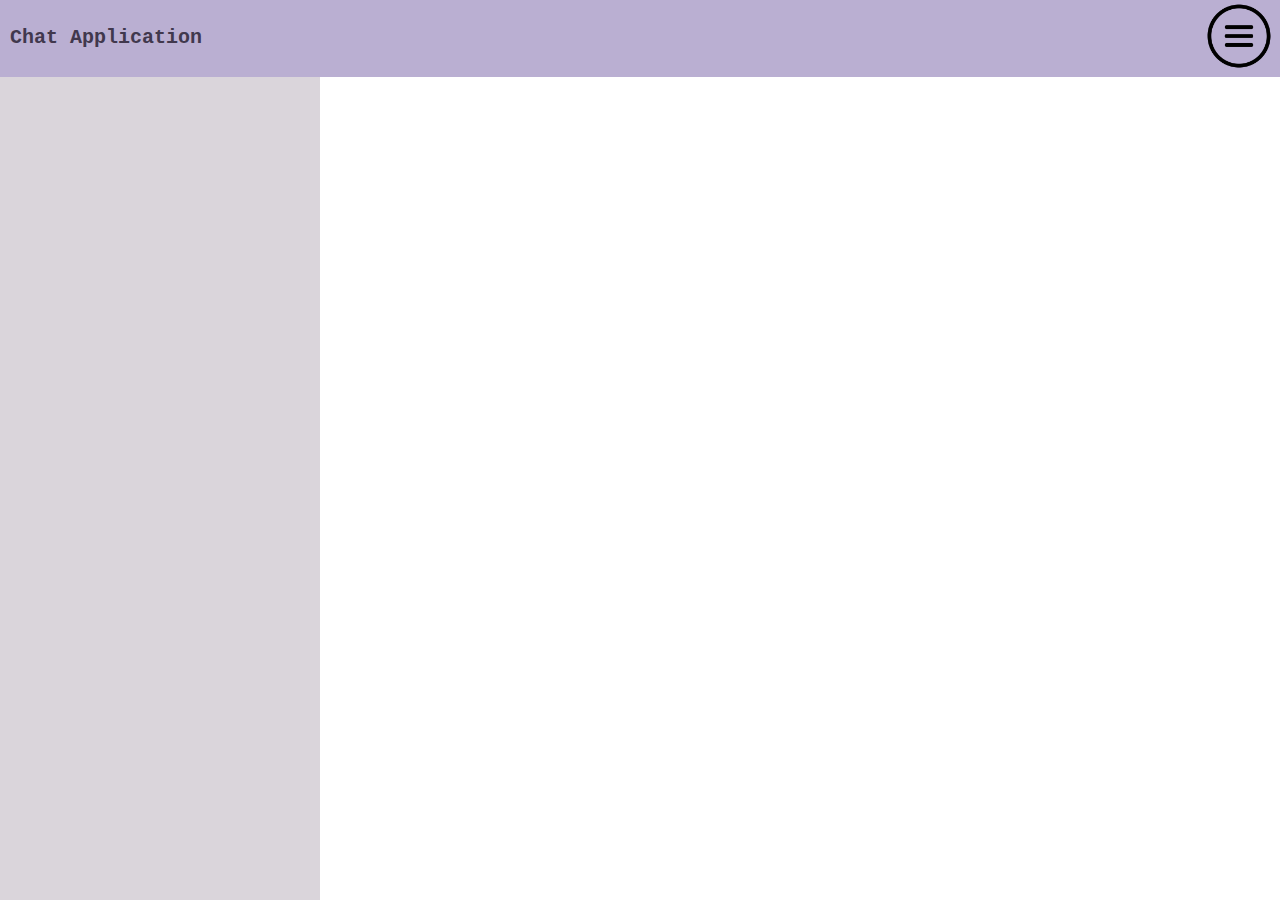
==== html/index.html @ 604b8c9a "organization and sprint submission stuff" ====
<!DOCTYPE html>
<html lang="en">
<head>
    <meta charset="UTF-8">
    <meta name="viewport" content="width=device-width, initial-scale=1.0">
    <title>Document</title>
    <link rel="stylesheet" href="style.css">
</head>
<body>
    
    <!-- Header -->
     <header id="main-header">
        <h1>Chat Application</h1>
     </header>

    <!-- Menu -->
     <button id="menu-button">
        <img src="menu-button.png" alt="Menu">
    </button>

    <!-- Chat Menu -->
     <div id="chat-menu">

     </div>

    <!-- Main Chat Screen -->
     <div id="main-chat">

     </div>

</body>
</html>
---- html/style.css ----
html, body {
    margin: 0;
    padding: 0;
}

#main-header {
    position: fixed;
    width: 100%;
    margin: 0;
    background-color: rgb(186, 175, 210);
    z-index: 2;

    font-family: 'Courier New', Courier, monospace;
    color:rgb(65, 56, 77);
    font-size: 10px;
    line-height: 2.5;
    padding-left: 10px;
}

#menu-button {
    position: fixed;
    top: 0;
    right: 0;
    z-index: 3;

    background: none;
    border: none;
    cursor: pointer;
}
#menu-button img {
    height: 70px;
    width: auto;
}

#chat-menu {
    position: fixed;
    width: 25%;
    height: 100%;
    margin: 0;
    background-color: rgb(218, 213, 219);
    z-index: 1;
}

#chat-screen {

}
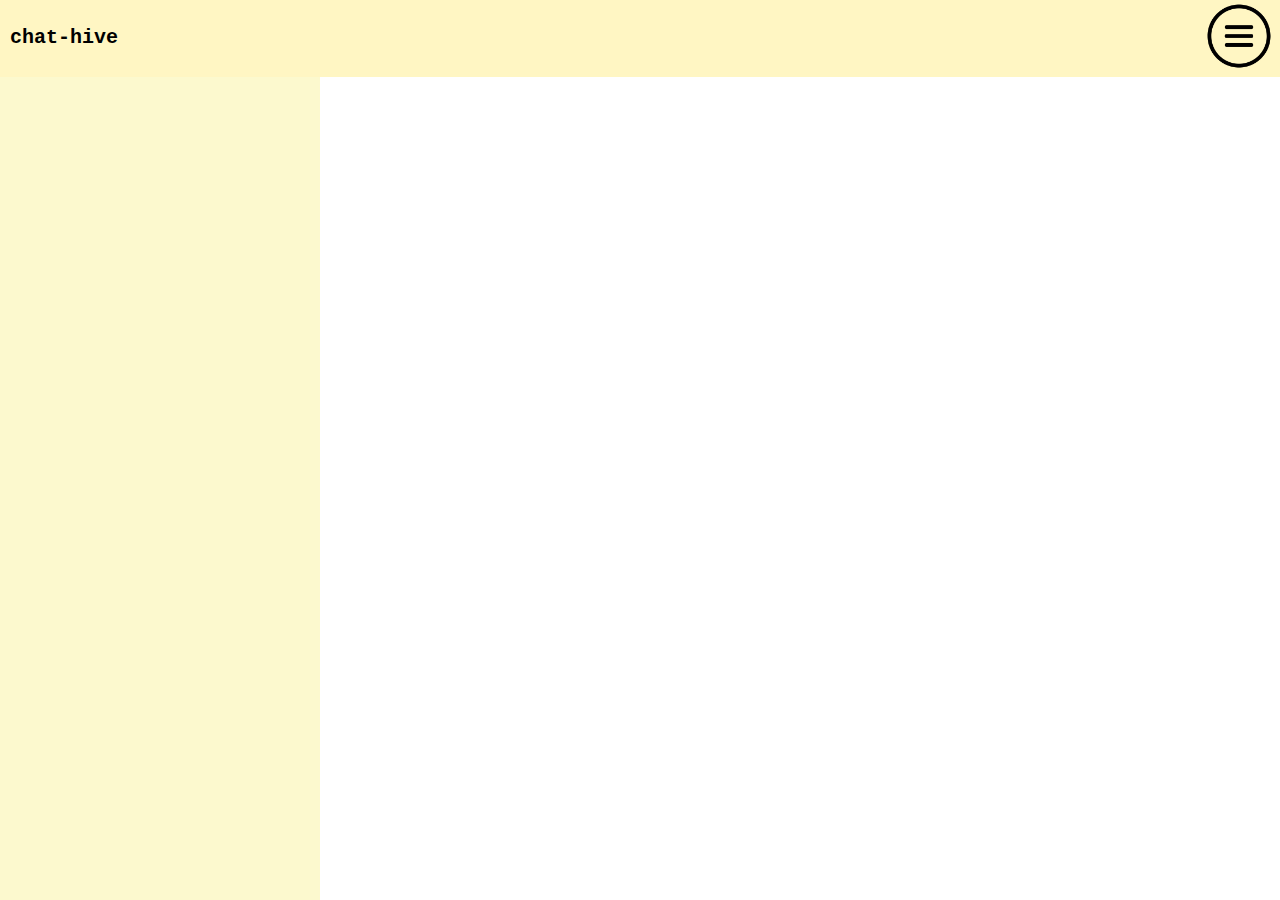
==== commit 24b44bc8: "updated html with name and colors" ====
--- a/html/index.html
+++ b/html/index.html
@@ -10,7 +10,7 @@
     
     <!-- Header -->
      <header id="main-header">
-        <h1>Chat Application</h1>
+        <h1>chat-hive</h1>
      </header>
 
     <!-- Menu -->
--- a/html/style.css
+++ b/html/style.css
@@ -7,11 +7,11 @@
     position: fixed;
     width: 100%;
     margin: 0;
-    background-color: rgb(186, 175, 210);
+    background-color: rgb(255, 246, 195);
     z-index: 2;
 
     font-family: 'Courier New', Courier, monospace;
-    color:rgb(65, 56, 77);
+    color:rgb(0, 0, 0);
     font-size: 10px;
     line-height: 2.5;
     padding-left: 10px;
@@ -37,7 +37,7 @@
     width: 25%;
     height: 100%;
     margin: 0;
-    background-color: rgb(218, 213, 219);
+    background-color: rgb(252, 249, 206);
     z-index: 1;
 }
 
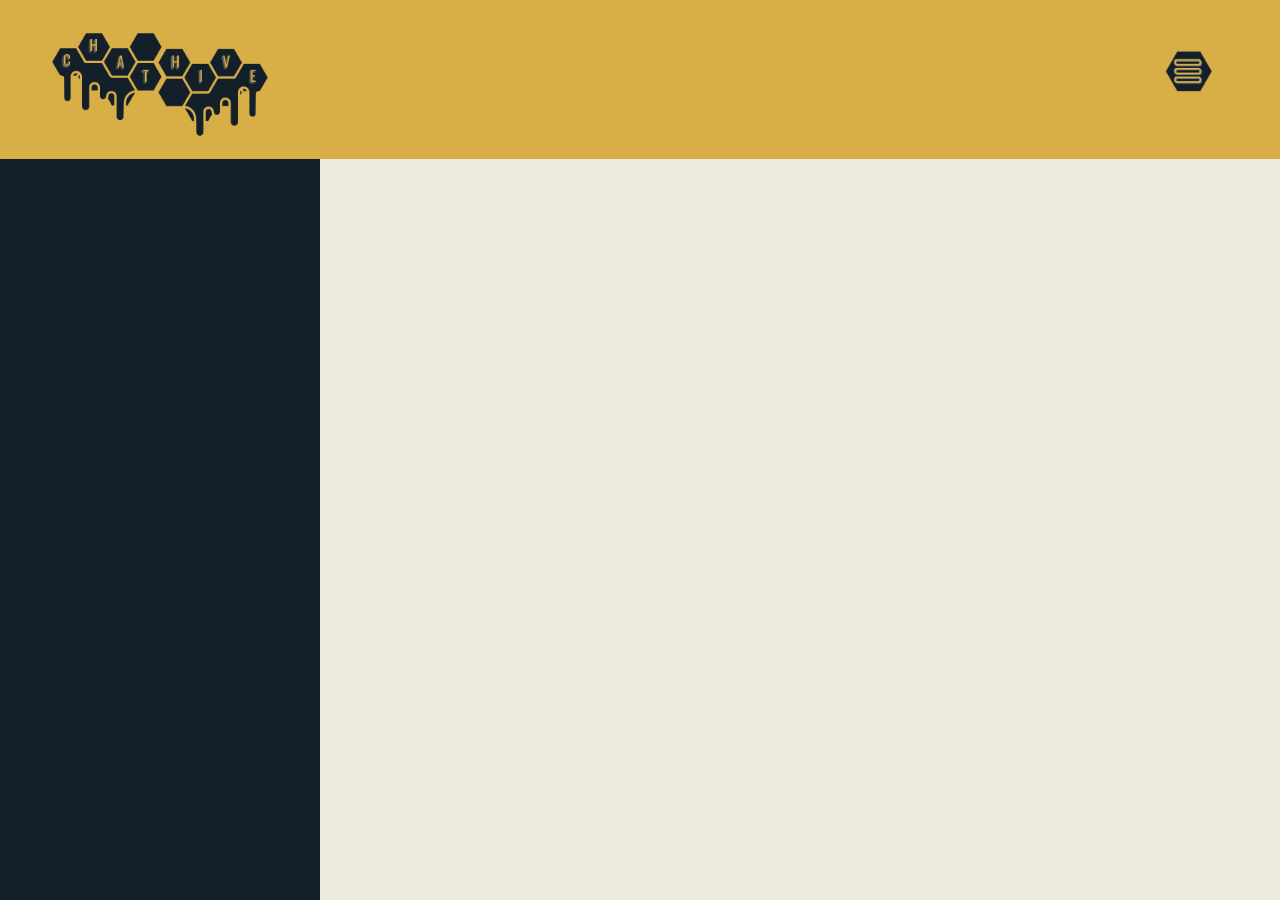
==== commit 91197535: "design changes" ====
--- a/html/index.html
+++ b/html/index.html
@@ -10,12 +10,13 @@
     
     <!-- Header -->
      <header id="main-header">
-        <h1>chat-hive</h1>
+        <img src="chat-hive-logo1.png" alt="Chat Hive Logo" id="chat-hive-logo">
+        
      </header>
 
     <!-- Menu -->
      <button id="menu-button">
-        <img src="menu-button.png" alt="Menu">
+        <img src="hive-menu.png" alt="Menu">
     </button>
 
     <!-- Chat Menu -->
--- a/html/style.css
+++ b/html/style.css
@@ -1,17 +1,18 @@
 html, body {
     margin: 0;
     padding: 0;
+    background-color: #EDE9DF;
 }
 
 #main-header {
     position: fixed;
     width: 100%;
     margin: 0;
-    background-color: rgb(255, 246, 195);
+    background-color: #D8AE47;
     z-index: 2;
 
-    font-family: 'Courier New', Courier, monospace;
-    color:rgb(0, 0, 0);
+    font-family: 'Oswald';
+    color:  #131F29;
     font-size: 10px;
     line-height: 2.5;
     padding-left: 10px;
@@ -19,8 +20,10 @@
 
 #menu-button {
     position: fixed;
-    top: 0;
-    right: 0;
+    height: 50px;
+    top: 35px;
+    right: 50px;
+    
     z-index: 3;
 
     background: none;
@@ -37,8 +40,15 @@
     width: 25%;
     height: 100%;
     margin: 0;
-    background-color: rgb(252, 249, 206);
+    background-color: #131F29;
     z-index: 1;
+}
+#chat-hive-logo {
+   top: 0;
+   height: 150px;
+
+   
+    
 }
 
 #chat-screen {
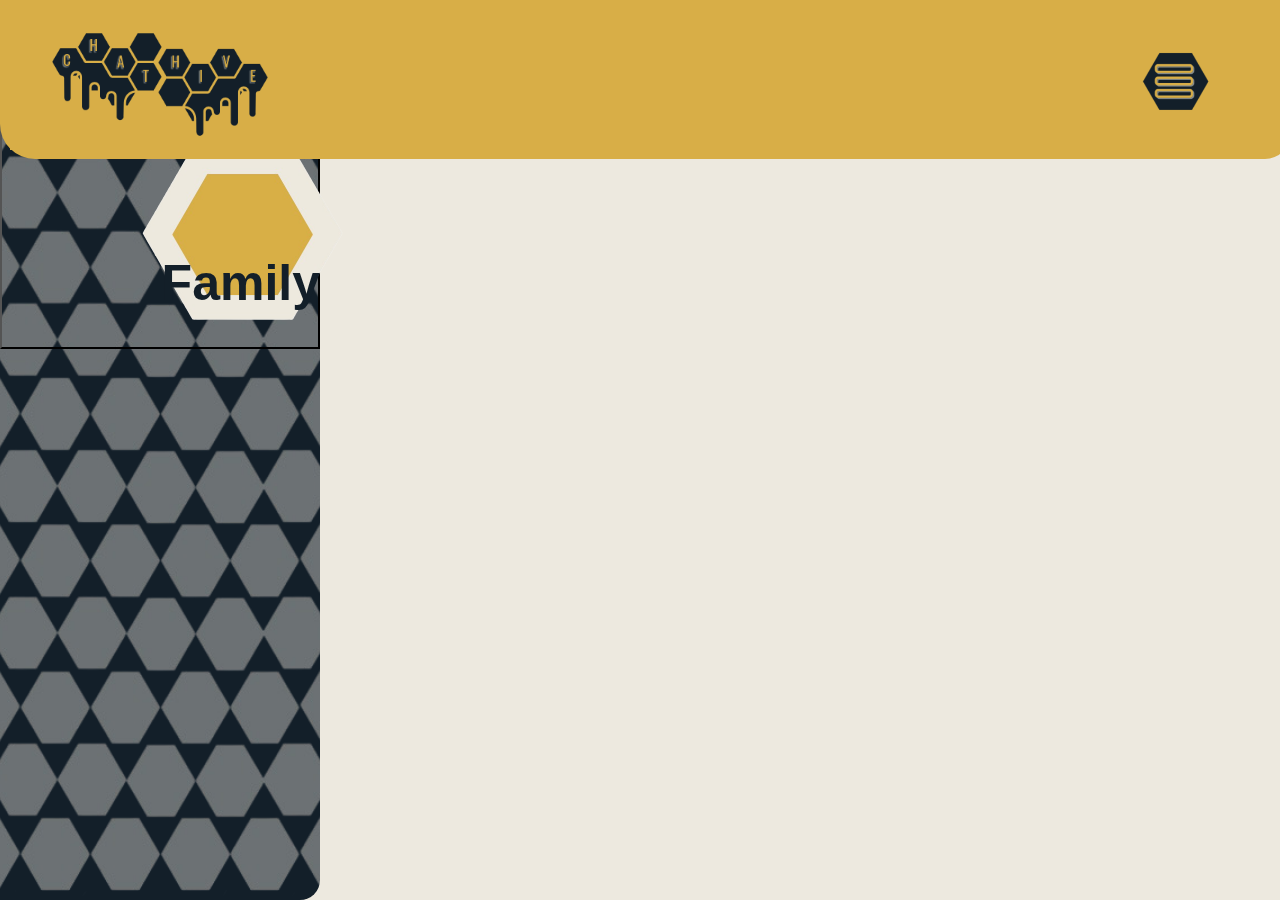
==== commit 59f006aa: "styling" ====
--- a/html/index.html
+++ b/html/index.html
@@ -3,31 +3,58 @@
 <head>
     <meta charset="UTF-8">
     <meta name="viewport" content="width=device-width, initial-scale=1.0">
-    <title>Document</title>
+    <title>ChatHive</title>
     <link rel="stylesheet" href="style.css">
 </head>
 <body>
     
     <!-- Header -->
-     <header id="main-header">
+    <header id="main-header">
         <img src="chat-hive-logo1.png" alt="Chat Hive Logo" id="chat-hive-logo">
-        
-     </header>
+    </header>
 
-    <!-- Menu -->
-     <button id="menu-button">
+    <!-- Menu Button -->
+    <button id="menu-button">
         <img src="hive-menu.png" alt="Menu">
     </button>
 
     <!-- Chat Menu -->
-     <div id="chat-menu">
 
-     </div>
+    
+    <div id="chat-menu">
+        <button class="hex-container">
+            <img src="unselected-button.png" alt="Hive Button" class="button-hive">
+            <span class="hive-text">Family</span>
+          </button>
+          
+
+    
+        
+    </div>
 
     <!-- Main Chat Screen -->
-     <div id="main-chat">
-
-     </div>
-
+    <div class="chat-container">
+        <div class="chat-row">
+            <div class="chat-bar">Mom</div>
+            <div class="chat-tag">Family</div>
+        </div>
+        <div class="chat-row">
+            <div class="chat-bar">Dad</div>
+            <div class="chat-tag">Family</div>
+        </div>
+        <div class="chat-row">
+            <div class="chat-bar">Brother</div>
+            <div class="chat-tag">Family</div>
+        </div>
+        <div class="chat-row">
+            <div class="chat-bar">Sister</div>
+            <div class="chat-tag">Family</div>
+        </div>
+        <div class="chat-row">
+            <div class="chat-bar">Grandma</div>
+            <div class="chat-tag">Family</div>
+        </div>
+    </div>
+    <script src="index.js"></script>
 </body>
-</html>+</html>
--- a/html/style.css
+++ b/html/style.css
@@ -10,28 +10,31 @@
     margin: 0;
     background-color: #D8AE47;
     z-index: 2;
+ 
 
     font-family: 'Oswald';
     color:  #131F29;
     font-size: 10px;
     line-height: 2.5;
     padding-left: 10px;
+    border-radius: 0 0 25px 35px; 
 }
 
 #menu-button {
     position: fixed;
-    height: 50px;
-    top: 35px;
-    right: 50px;
+    height: 80px; /* Increase the height */
+    width: 80px;  /* Increase the width if needed */
+    top: 30px;
+    right: 80px;
     
     z-index: 3;
-
     background: none;
     border: none;
     cursor: pointer;
 }
+
 #menu-button img {
-    height: 70px;
+    height: 100px; /* Increase the image size */
     width: auto;
 }
 
@@ -42,6 +45,13 @@
     margin: 0;
     background-color: #131F29;
     z-index: 1;
+
+    background-image: url('hexagon-pattern.png');
+    background-size: cover;
+    background-repeat: no-repeat;
+    background-position: center;
+    border-radius: 0 0 20px 0; 
+    
 }
 #chat-hive-logo {
    top: 0;
@@ -50,7 +60,35 @@
    
     
 }
+.hex-container {
+    
+    display: flex;
+    justify-content: center; /* Centers horizontally */
+    align-items: right; /* Centers vertically */
+    background: transparent; /* Ensure no unwanted backgrounds */
+    
+  }
+  
+  .button-hive{
+    margin-top: 130px;
+    margin-left: 160px;
+    width: 70%;
+    height: auto;
+  }
+  
+  #hex-button:hover {
+    content: url('selected-button.png'); /* Change image on click */
+}
+  .hive-text {
+    position: absolute;
+    margin-top: 280px;
+    margin-left: 320px;
+    transform: translate(-50%, -50%);
+    color: #131F29; /* Adjust color to fit */
+    font-size: 50px;
+    font-weight: bold;
+    text-align: center;
+    white-space: nowrap; /* Prevent text from wrapping */
+  }
+  
 
-#chat-screen {
-
-}